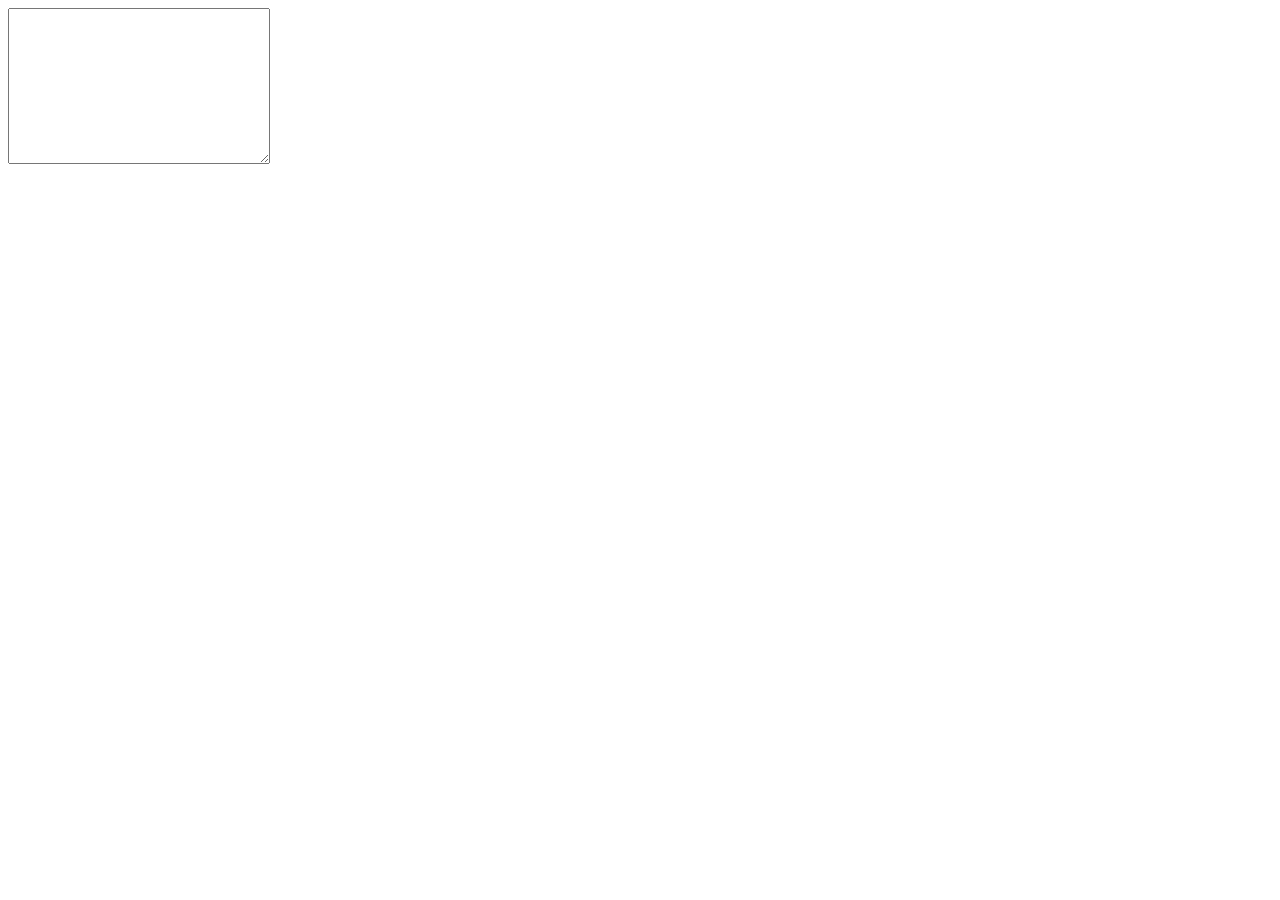
==== dynamtionary/index.html @ 8b6a23d0 "Add files via upload" ====
<!DOCTYPE html>
<html lang="en">
<head>
  <meta charset="UTF-8">
  <meta http-equiv="X-UA-Compatible" content="IE=edge">
  <meta name="viewport" content="width=device-width, initial-scale=1.0">
  <title>Dynamtionary</title>
</head>
<style>
  span {
    background-color: lightskyblue;
  }
</style>
<body>
  <!-- 1. whatever text is typed into the text area should be added to the div:
  each separate token (split on spaces) should be added into the div as its 
  own span element. -->
  <textarea cols="30" rows="10" id="text"></textarea>
  <div id="dynamtionary"></div>

  <!-- 2. add the html for a text input field -->

  <!-- 3. whenever the enter/return key is pressed while the focus is on the
    input field, add the "word" in the text field to a list of known words
    (a "dictionary") -->
  
  <!-- 4. use css and some edits to your existing code from #1 to style all the
    spans in some visibly discernible way (e.g. set a background color) -->

  <!-- 5. style the spans whose content is in the "dictionary" from #3 -->
  <script src="dynamtionary.js"></script>
</body>
</html>
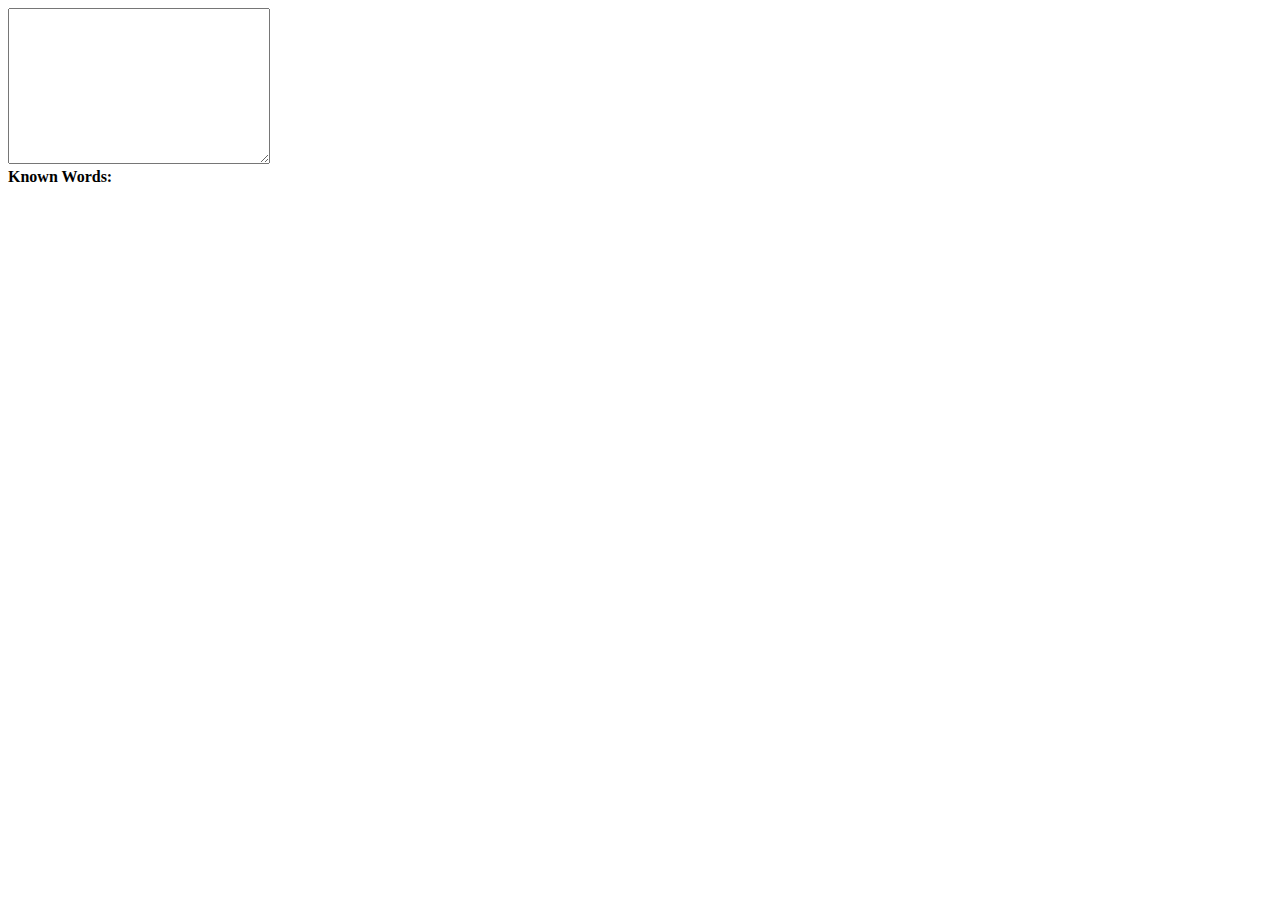
==== commit 563f169c: "Add files via upload" ====
--- a/dynamtionary/index.html
+++ b/dynamtionary/index.html
@@ -9,6 +9,7 @@
 <style>
   span {
     background-color: lightskyblue;
+    font-weight: 100;
   }
 </style>
 <body>
@@ -16,7 +17,7 @@
   each separate token (split on spaces) should be added into the div as its 
   own span element. -->
   <textarea cols="30" rows="10" id="text"></textarea>
-  <div id="dynamtionary"></div>
+  <div id="dynamtionary" style="font-weight: bold;">Known Words: <br></div>
 
   <!-- 2. add the html for a text input field -->
 
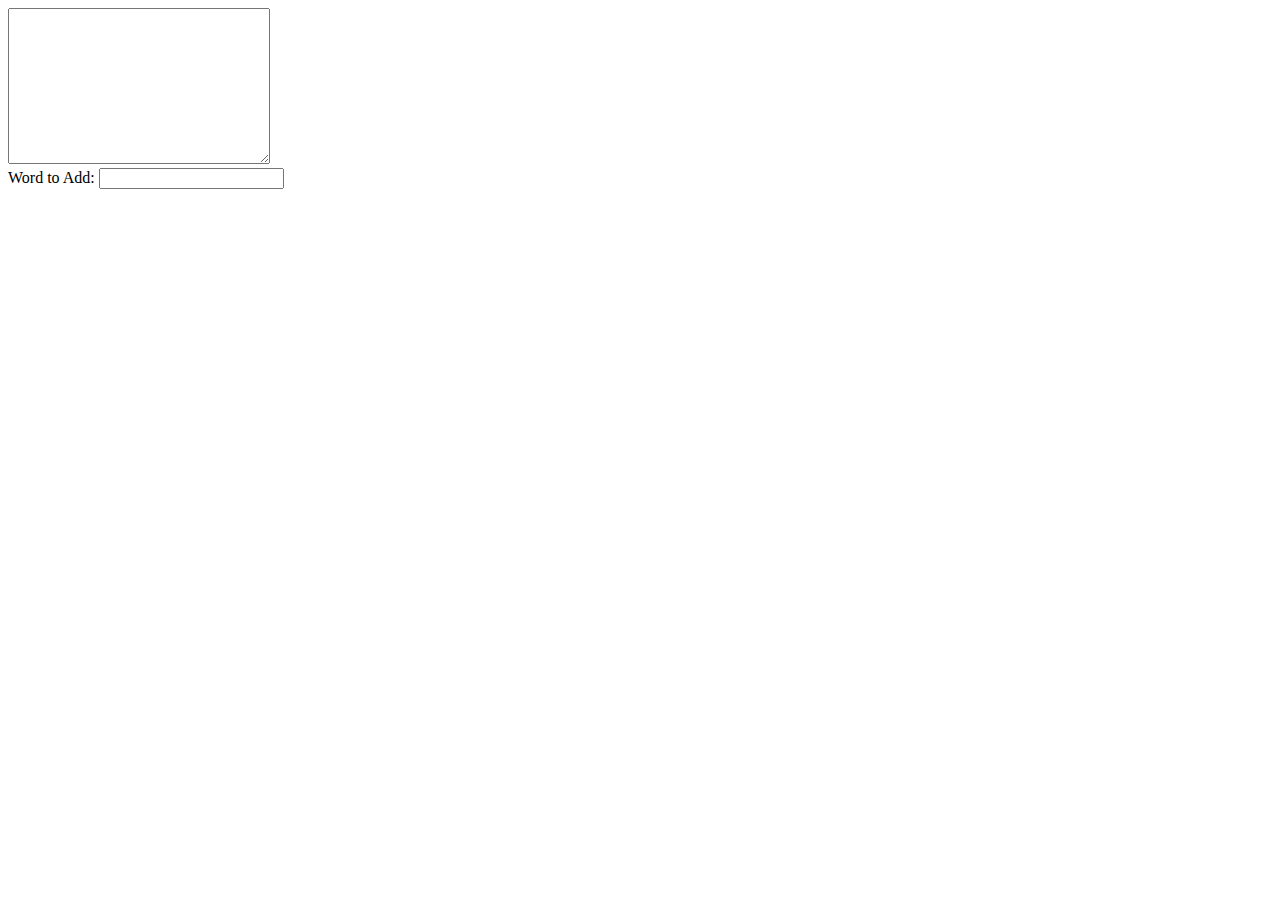
==== commit a8c55e65: "Add files via upload" ====
--- a/dynamtionary/index.html
+++ b/dynamtionary/index.html
@@ -17,10 +17,11 @@
   each separate token (split on spaces) should be added into the div as its 
   own span element. -->
   <textarea cols="30" rows="10" id="text"></textarea>
-  <div id="dynamtionary" style="font-weight: bold;">Known Words: <br></div>
+  <div id="dynamtionary" style="font-weight: bold;"></div>
 
   <!-- 2. add the html for a text input field -->
-
+  <label for="word">Word to Add:</label>
+  <input type="text" id="inp" name="word">
   <!-- 3. whenever the enter/return key is pressed while the focus is on the
     input field, add the "word" in the text field to a list of known words
     (a "dictionary") -->
